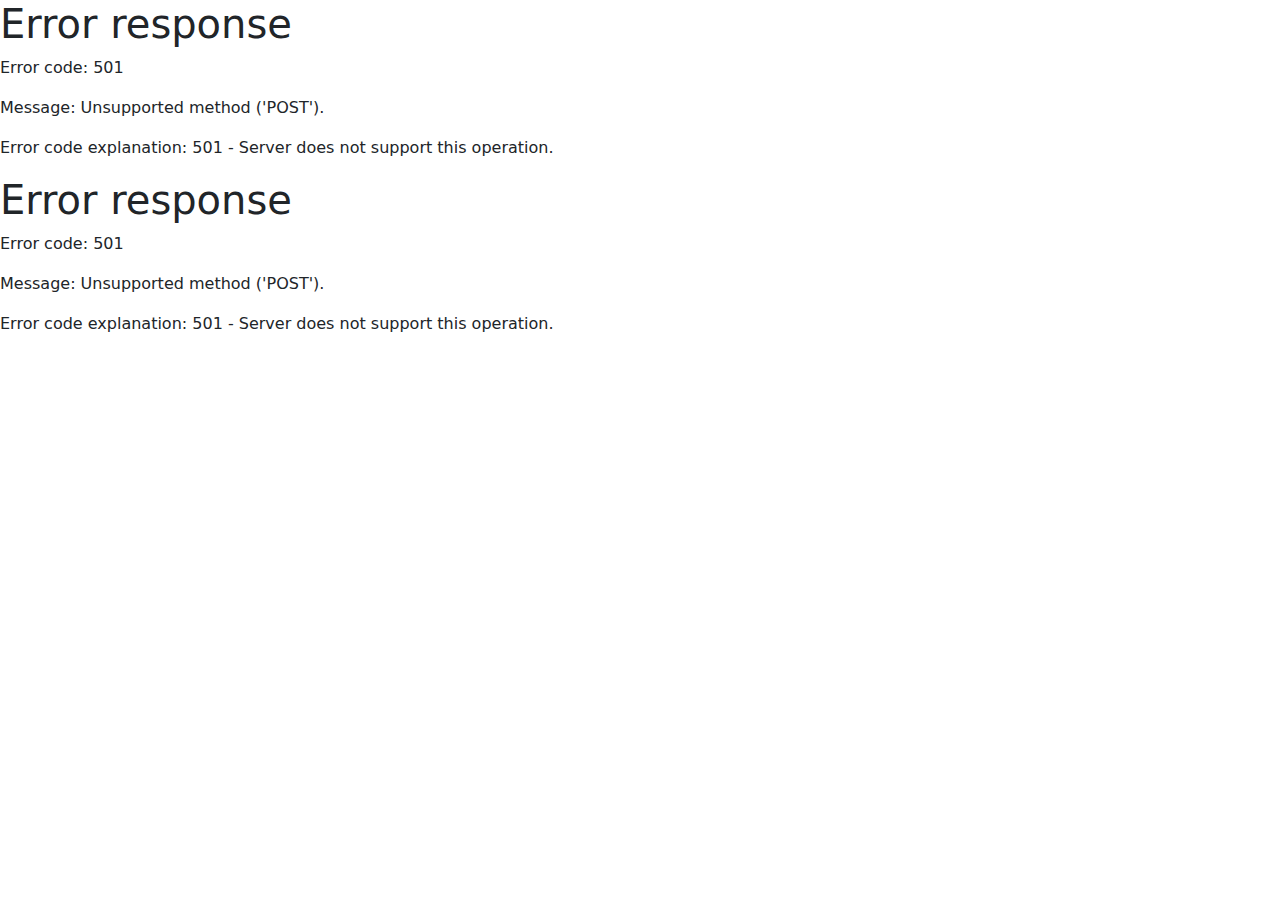
==== home.html @ ec7d840b "Add files via upload" ====
<!DOCTYPE html>
<html lang="pt-br">
<head>
    <meta charset="UTF-8">
    <meta name="viewport" content="width=device-width, initial-scale=1.0">
    <link rel="stylesheet" href="assets/bootstrap/css/bootstrap.min.css"/>
    <script src="assets/bootstrap/js/bootstrap.bundle.min.js"></script>

    <link rel="stylesheet" href="assets/css/default.css"/>
    <link rel="stylesheet" href="assets/css/top_bar.css"/>
    <script src="assets/js/default.js"></script>
    <script src="assets/js/home.js"></script>
    <title> Cyber-S - TBR </title>
</head>
<body>
    <header id="page_header"></header>

    <main id="page_content">

    </main>

    <footer id="page_footer"></footer>
</body>
</html>
---- assets/css/default.css ----
* { margin: 0; padding: 0; box-sizing: border-box; }

body { overflow-x: hidden; }

/* Listas */
ul { list-style: none; }

li { list-style: none; display: inline-block; }

/* Links */
a { text-decoration: none; color: black; }

/* Imagens */
img { width: 100%; }

/* Removendo borda de foco */
textarea:focus, input:focus, select:focus { box-shadow: 0 0 0 0; border: 0 none; outline: 0; }

/* Removendo o 'X' da barra de busca */
/* Removendo de Internet Explorer */
input[type=search]::-ms-clear { display: none; width : 0; height: 0; }
input[type=search]::-ms-reveal { display: none; width : 0; height: 0; }

/* Removendo de Google */
input[type="search"]::-webkit-search-decoration, input[type="search"]::-webkit-search-cancel-button, 
input[type="search"]::-webkit-search-results-button, input[type="search"]::-webkit-search-results-decoration { display: none; }

/* Barra de rolagem */
/* ::-webkit-scrollbar { width: 5px; }
::-webkit-scrollbar-track { background-color: var(--color-pallet-3); }
::-webkit-scrollbar-thumb { border-radius: 10px; } */
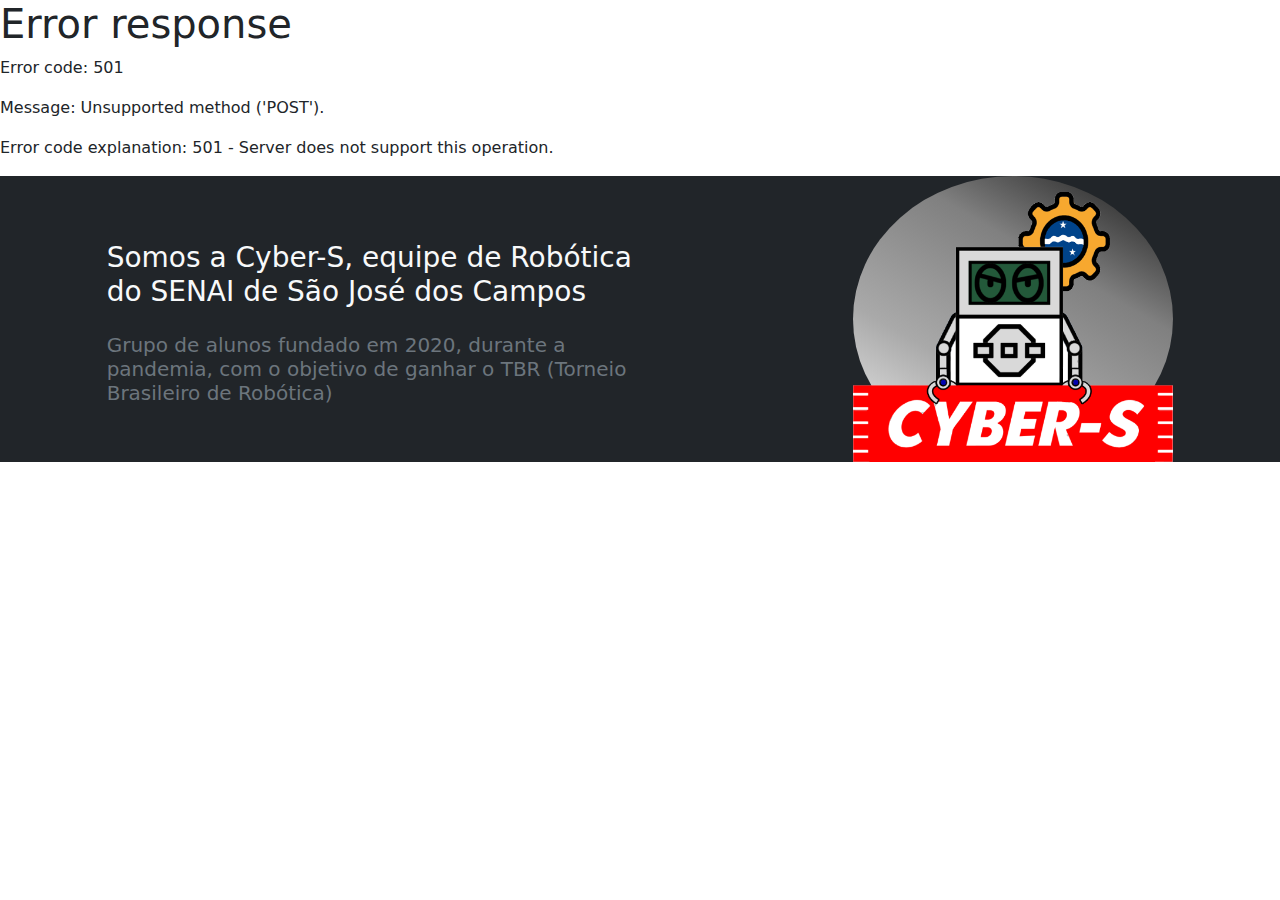
==== commit e49403b6: "." ====
--- a/home.html
+++ b/home.html
@@ -4,6 +4,7 @@
     <meta charset="UTF-8">
     <meta name="viewport" content="width=device-width, initial-scale=1.0">
     <link rel="stylesheet" href="assets/bootstrap/css/bootstrap.min.css"/>
+    <!-- <link rel="stylesheet" href="https://cdn.jsdelivr.net/npm/bootstrap-icons@1.5.0/font/bootstrap-icons.css"/> -->
     <script src="assets/bootstrap/js/bootstrap.bundle.min.js"></script>
 
     <link rel="stylesheet" href="assets/css/default.css"/>
@@ -15,8 +16,25 @@
 <body>
     <header id="page_header"></header>
 
-    <main id="page_content">
-
+    <main class="bg-dark" id="page_content">
+        <!-- Banner -->
+        <div class="d-flex justify-content-around align-items-center">
+            <div class="col-5">
+                <h1 class="text-light fs-3 fw-normal py-3">
+                    Somos a Cyber-S, equipe de Robótica do SENAI de São José dos Campos
+                </h1>
+                <h2 class="fs-5 fw-normal text-secondary">
+                    Grupo de alunos fundado em 2020, durante a pandemia, com o objetivo de ganhar o TBR (Torneio Brasileiro de Robótica)
+                </h2>
+            </div>
+            <div class="col-3">
+                <div class="rounded-circle bg-light" style="background-image: linear-gradient(210deg, rgb(20, 20, 20), gray, darkgray, whitesmoke);">
+                    <div class="pt-3">
+                        <img src="assets/imagens/cybers_logo.svg" alt="Logo da equipe Cyber-S Senai"/>
+                    </div>
+                </div>
+            </div>
+        </div>
     </main>
 
     <footer id="page_footer"></footer>
--- a/assets/css/default.css
+++ b/assets/css/default.css
@@ -9,6 +9,8 @@
 
 /* Links */
 a { text-decoration: none; color: black; }
+a:hover { color: black; }
+a:hover path { fill: aqua; transition: .3s; }
 
 /* Imagens */
 img { width: 100%; }
--- a/assets/css/top_bar.css
+++ b/assets/css/top_bar.css
@@ -0,0 +1,3 @@
+#top_bar_social_media_svg_ig:hover path { fill: purple; }
+#top_bar_social_media_svg_fb:hover path { fill: blue; }
+#top_bar_social_media_svg_tk:hover path { fill: aqua; }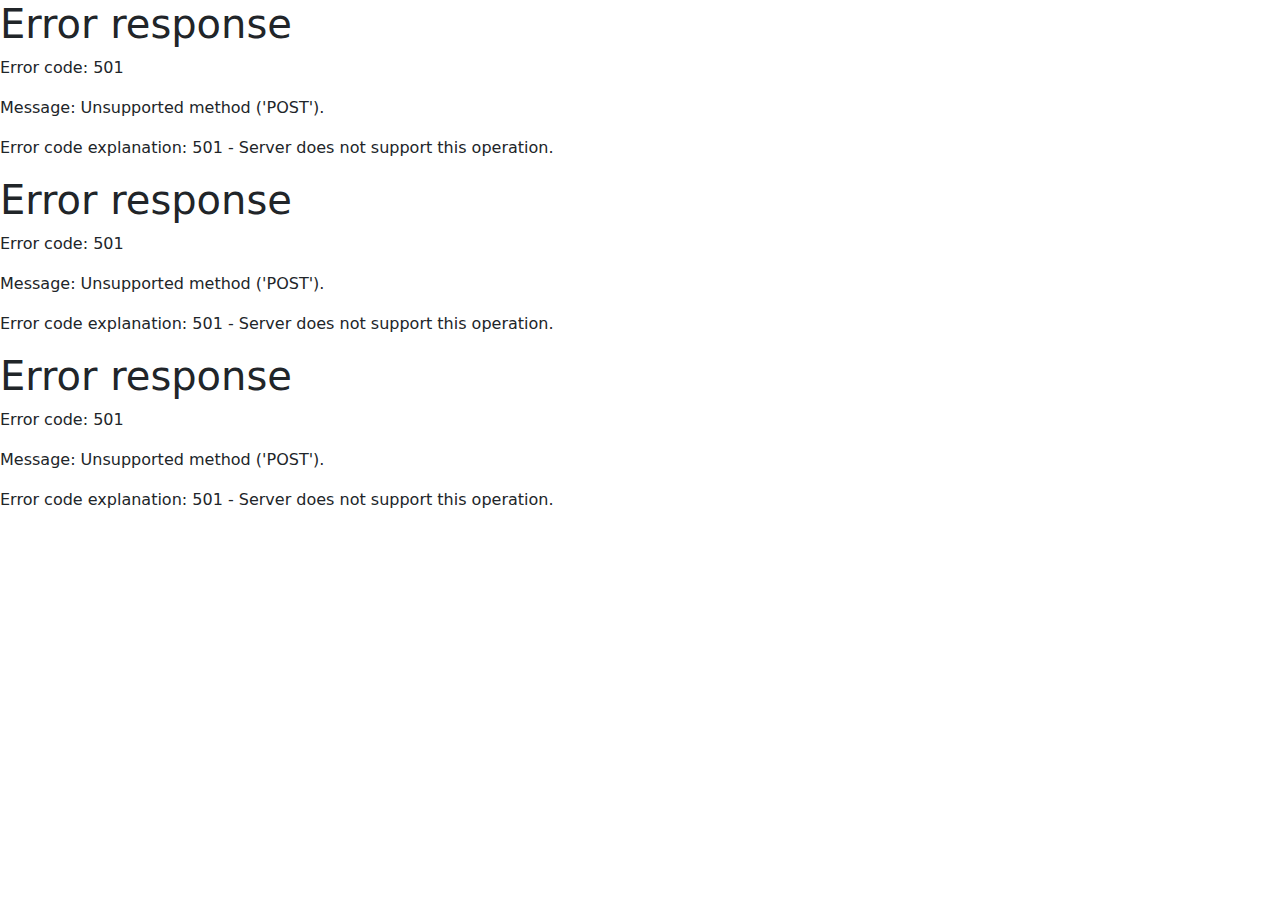
==== commit 52bc6057: "." ====
--- a/home.html
+++ b/home.html
@@ -1,42 +1,59 @@
 <!DOCTYPE html>
 <html lang="pt-br">
+
 <head>
     <meta charset="UTF-8">
     <meta name="viewport" content="width=device-width, initial-scale=1.0">
-    <link rel="stylesheet" href="assets/bootstrap/css/bootstrap.min.css"/>
     <!-- <link rel="stylesheet" href="https://cdn.jsdelivr.net/npm/bootstrap-icons@1.5.0/font/bootstrap-icons.css"/> -->
+    <link rel="stylesheet" href="assets/bootstrap/css/bootstrap.min.css" />
     <script src="assets/bootstrap/js/bootstrap.bundle.min.js"></script>
-
     <link rel="stylesheet" href="assets/css/default.css"/>
     <link rel="stylesheet" href="assets/css/top_bar.css"/>
     <script src="assets/js/default.js"></script>
-    <script src="assets/js/home.js"></script>
     <title> Cyber-S - TBR </title>
 </head>
+
 <body>
     <header id="page_header"></header>
 
-    <main class="bg-dark" id="page_content">
+    <main id="page_content">
         <!-- Banner -->
-        <div class="d-flex justify-content-around align-items-center">
+        <div class="bg-dark pt-2 d-flex justify-content-around align-items-center">
             <div class="col-5">
                 <h1 class="text-light fs-3 fw-normal py-3">
                     Somos a Cyber-S, equipe de Robótica do SENAI de São José dos Campos
                 </h1>
                 <h2 class="fs-5 fw-normal text-secondary">
-                    Grupo de alunos fundado em 2020, durante a pandemia, com o objetivo de ganhar o TBR (Torneio Brasileiro de Robótica)
+                    Grupo de alunos fundado em 2020, durante a pandemia, com o objetivo de ganhar o TBR (Torneio
+                    Brasileiro de Robótica)
                 </h2>
             </div>
             <div class="col-3">
-                <div class="rounded-circle bg-light" style="background-image: linear-gradient(210deg, rgb(20, 20, 20), gray, darkgray, whitesmoke);">
+                <div class="rounded-circle bg-light"
+                    style="background-image: linear-gradient(220deg, rgb(20, 20, 20), gray, darkgray, whitesmoke);">
                     <div class="pt-3">
-                        <img src="assets/imagens/cybers_logo.svg" alt="Logo da equipe Cyber-S Senai"/>
+                        <svg version="1.2" xmlns="http://www.w3.org/2000/svg" viewBox="0 0 544 459">
+                            <defs>
+                                <image id="img1"
+                                    href="[data-uri]" />
+                            </defs>
+                            <style></style>
+                            <use id="Background" href="#img1" x="0" y="0" />
+                        </svg>
                     </div>
                 </div>
             </div>
+        </div>
+        <!-- Conteúdo principal -->
+        <!-- Thumbails -->
+        <div>
+            <ul>
+                <li></li>
+            </ul>
         </div>
     </main>
 
     <footer id="page_footer"></footer>
 </body>
+
 </html>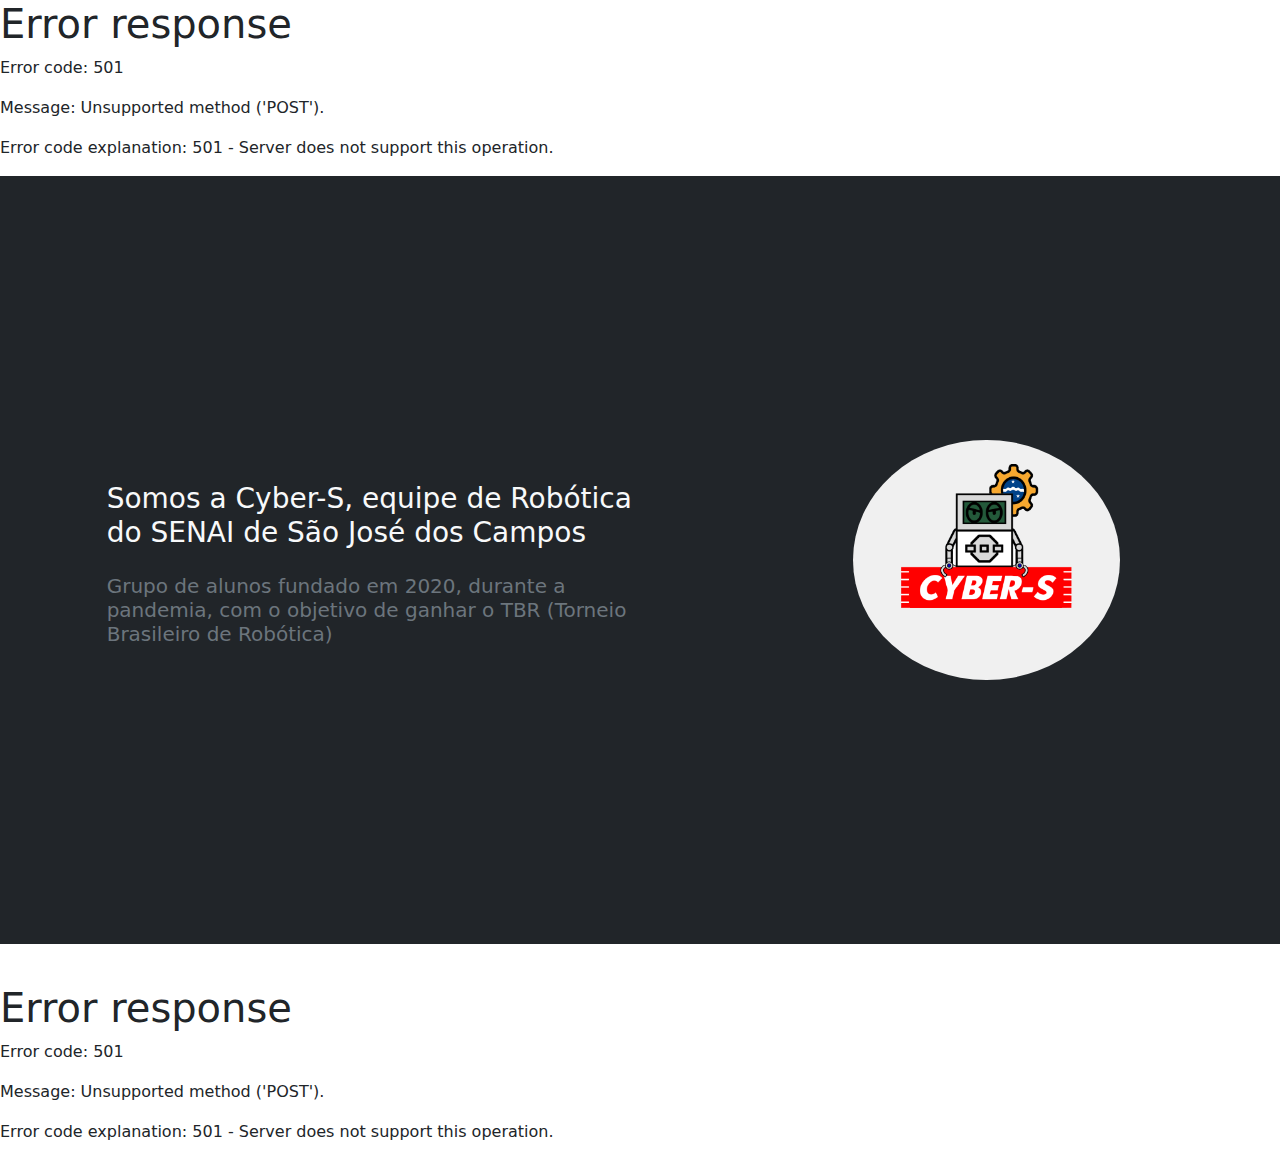
==== commit 1f4c4ff6: "Refazer o banner" ====
--- a/home.html
+++ b/home.html
@@ -11,6 +11,13 @@
     <link rel="stylesheet" href="assets/css/top_bar.css"/>
     <script src="assets/js/default.js"></script>
     <title> Cyber-S - TBR </title>
+
+    <style>
+        #a{
+            height: 768px;
+             background: url("assets/videos/video.mp4");
+        }
+    </style>
 </head>
 
 <body>
@@ -18,7 +25,7 @@
 
     <main id="page_content">
         <!-- Banner -->
-        <div class="bg-dark pt-2 d-flex justify-content-around align-items-center">
+        <div class="bg-dark py-4 d-flex justify-content-around align-items-center" id="a">
             <div class="col-5">
                 <h1 class="text-light fs-3 fw-normal py-3">
                     Somos a Cyber-S, equipe de Robótica do SENAI de São José dos Campos
@@ -29,16 +36,15 @@
                 </h2>
             </div>
             <div class="col-3">
-                <div class="rounded-circle bg-light"
-                    style="background-image: linear-gradient(220deg, rgb(20, 20, 20), gray, darkgray, whitesmoke);">
-                    <div class="pt-3">
+                <div class="rounded-circle col-10" style="min-height: 240px; background-color: #f0f0f0;">
+                    <div class="pt-4 px-5">
                         <svg version="1.2" xmlns="http://www.w3.org/2000/svg" viewBox="0 0 544 459">
                             <defs>
-                                <image id="img1"
+                                <image id="img2"
                                     href="[data-uri]" />
                             </defs>
                             <style></style>
-                            <use id="Background" href="#img1" x="0" y="0" />
+                            <use id="Background" href="#img2" x="0" y="0" />
                         </svg>
                     </div>
                 </div>
@@ -55,5 +61,4 @@
 
     <footer id="page_footer"></footer>
 </body>
-
 </html>--- a/assets/css/default.css
+++ b/assets/css/default.css
@@ -1,3 +1,6 @@
+/* Roboto */
+@import url('https://fonts.googleapis.com/css2?family=Roboto&display=swap');
+
 * { margin: 0; padding: 0; box-sizing: border-box; }
 
 body { overflow-x: hidden; }
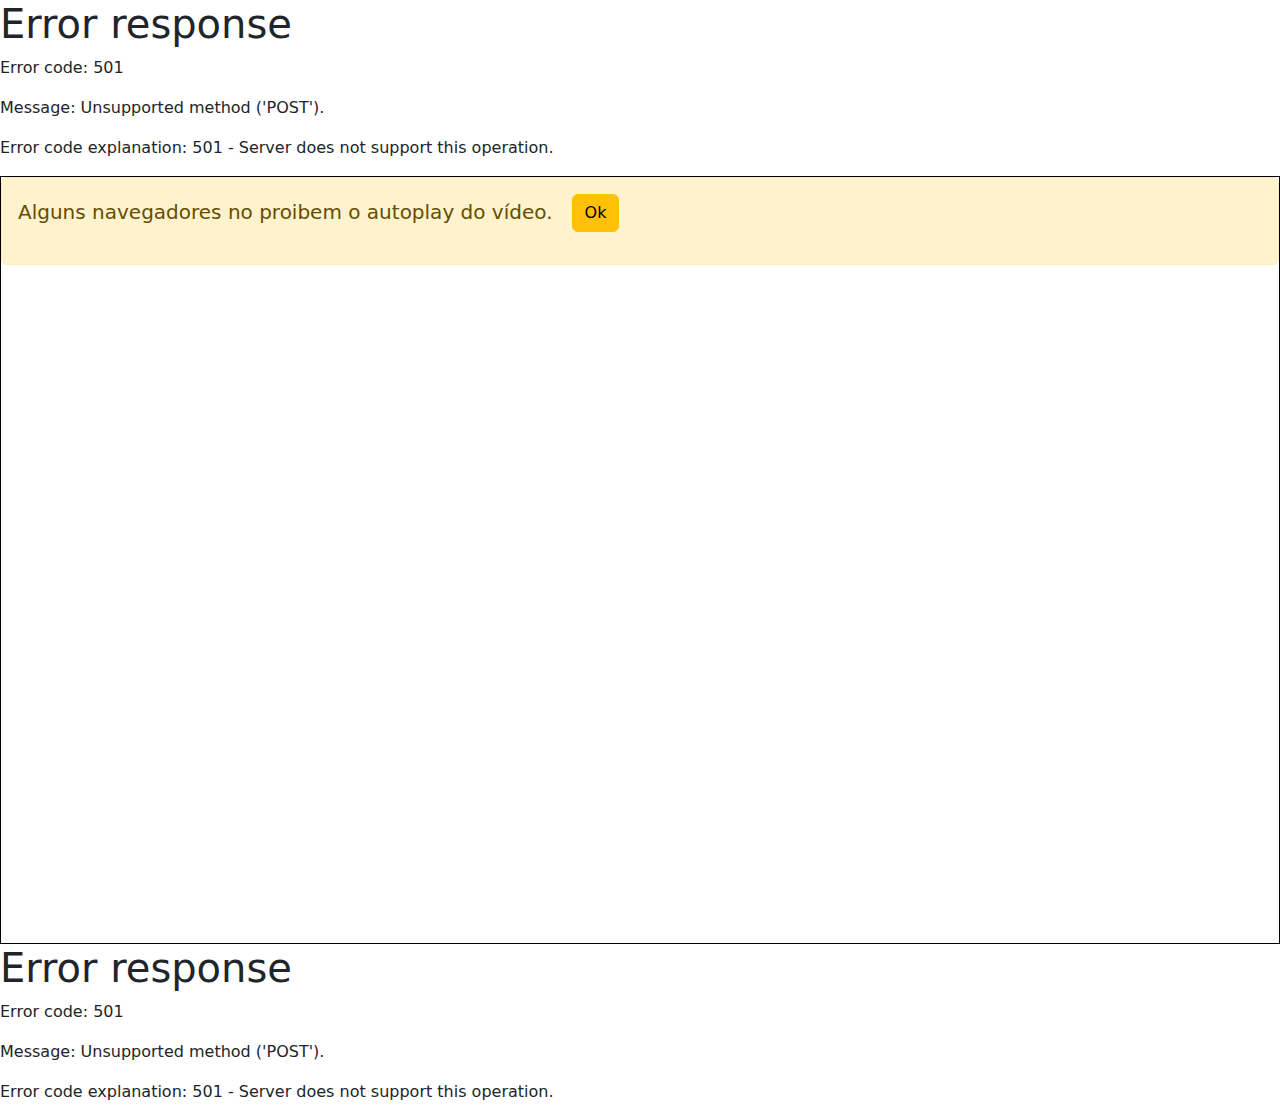
==== commit c2338728: "." ====
--- a/home.html
+++ b/home.html
@@ -11,13 +11,6 @@
     <link rel="stylesheet" href="assets/css/top_bar.css"/>
     <script src="assets/js/default.js"></script>
     <title> Cyber-S - TBR </title>
-
-    <style>
-        #a{
-            height: 768px;
-             background: url("assets/videos/video.mp4");
-        }
-    </style>
 </head>
 
 <body>
@@ -25,38 +18,33 @@
 
     <main id="page_content">
         <!-- Banner -->
-        <div class="bg-dark py-4 d-flex justify-content-around align-items-center" id="a">
-            <div class="col-5">
-                <h1 class="text-light fs-3 fw-normal py-3">
-                    Somos a Cyber-S, equipe de Robótica do SENAI de São José dos Campos
-                </h1>
-                <h2 class="fs-5 fw-normal text-secondary">
-                    Grupo de alunos fundado em 2020, durante a pandemia, com o objetivo de ganhar o TBR (Torneio
-                    Brasileiro de Robótica)
-                </h2>
-            </div>
-            <div class="col-3">
-                <div class="rounded-circle col-10" style="min-height: 240px; background-color: #f0f0f0;">
-                    <div class="pt-4 px-5">
-                        <svg version="1.2" xmlns="http://www.w3.org/2000/svg" viewBox="0 0 544 459">
-                            <defs>
-                                <image id="img2"
-                                    href="[data-uri]" />
-                            </defs>
-                            <style></style>
-                            <use id="Background" href="#img2" x="0" y="0" />
-                        </svg>
-                    </div>
+        <section id="home_banner">
+            <!-- Vídeo de fundo -->
+            <div style="border: 1px solid black; width: 100%; height: 768px;" id="home_banner_background">
+                <!-- Alerta sobre bugs com a aba anônima -->
+                <div class="alert alert-warning position-sticky top-0" id="home_banner_video_alert" style="z-index: 99;">
+                    <p class="fs-5">
+                        Alguns navegadores no proibem o autoplay do vídeo. &nbsp; 
+                        <span class="btn btn-warning" id="home_banner_video_alert_btn_ok">
+                            Ok
+                        </span>
+                        <script>
+                            document.querySelector('#home_banner_video_alert_btn_ok').addEventListener('click', () => {
+                                document.querySelector('#home_banner_background').removeChild(document.querySelector('#home_banner_video_alert'));
+                                document.querySelector('#home_banner_video').play()
+                            });
+                        </script>
+                    </p>
+                </div>
+                <div class="h-100">
+                    <video class="h-100" id="home_banner_video" autoplay>
+                        <source src="assets/videos/video.mp4" type="video/mp4">
+                        <source src="assets/videos/video.mp4" type="video/ogg">
+                        Your browser does not support the video tag.
+                    </video>
                 </div>
             </div>
-        </div>
-        <!-- Conteúdo principal -->
-        <!-- Thumbails -->
-        <div>
-            <ul>
-                <li></li>
-            </ul>
-        </div>
+        </section>
     </main>
 
     <footer id="page_footer"></footer>
